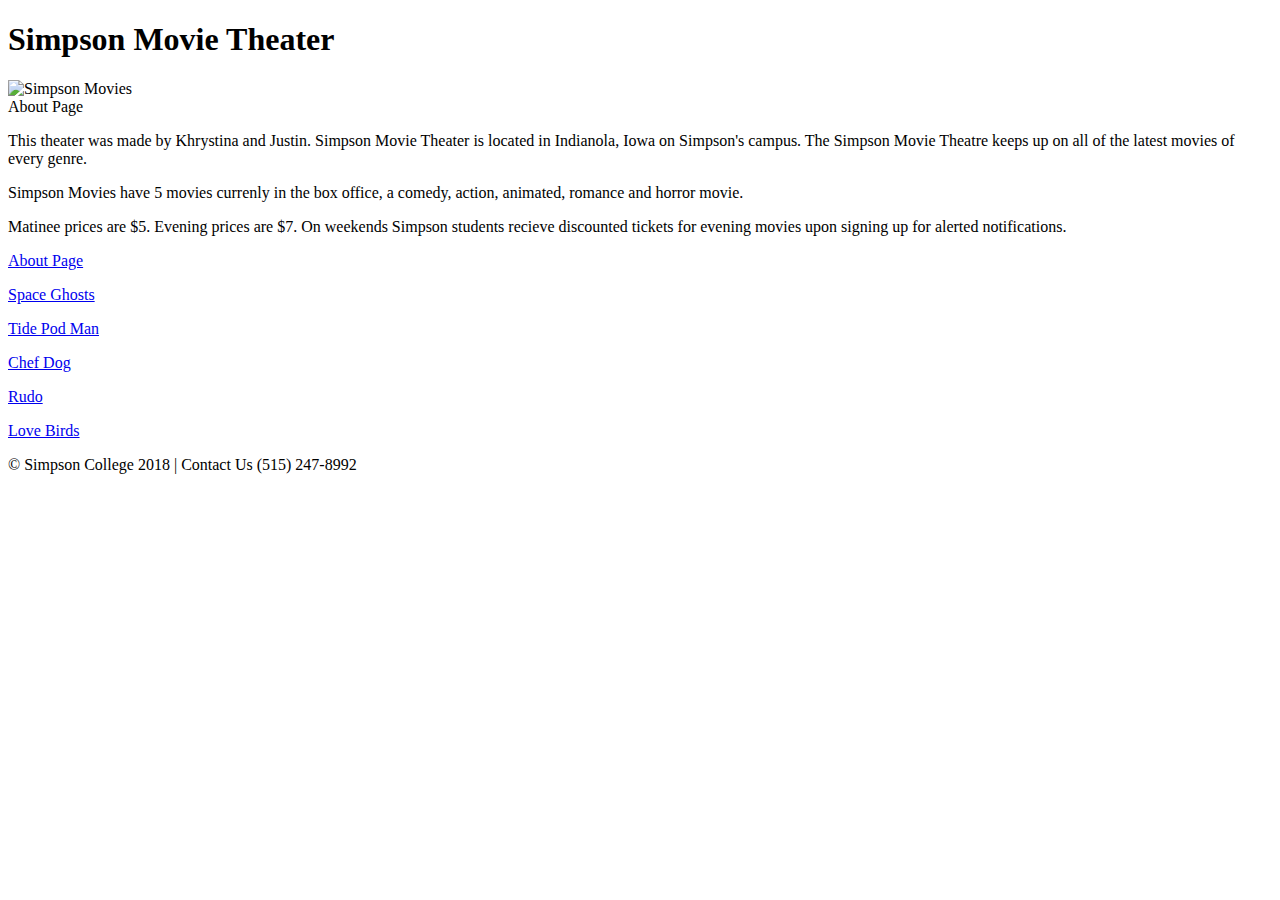
==== public_html/index.html @ 779144df "Resubmit the deleted files, Comedy, Action and Index" ====
<!-- The driver is Khrystina. Justin is responsible for this. -->
<!DOCTYPE html>
<html lang="en">
<head>
<title>Simpson Movie Theater</title>
</head>
<body>
<h1>Simpson Movie Theater</h1>
<img src="index.png" alt="Simpson Movies" />
<header>About Page</header>
<p>This theater was made by Khrystina and Justin. 
Simpson Movie Theater is located in Indianola, Iowa on Simpson's campus. The Simpson Movie Theatre keeps up on all of the latest movies of every genre.</p><p>Simpson Movies have 5 movies currenly in the box office, a comedy, action, animated, romance and horror movie. </p>
<p>Matinee prices are &dollar;5. Evening prices are &dollar;7. On weekends Simpson students recieve discounted tickets for evening movies upon signing up for alerted notifications.</p>
<nav>
<p><a href="index.html">About Page</a></p>
<p><a href="horror_movie.html">Space Ghosts</a></p>
<p><a href="comedy_movie.html">Tide Pod Man</a></p>
<p><a href="animated_movie.html">Chef Dog</a></p>
<p><a href="action_movie.html">Rudo</a></p>
<p><a href="romance_movie.html">Love Birds</a></p>
</nav>



<footer>&copy; Simpson College 2018 | Contact Us (515) 247-8992</footer>
</body>
</html>
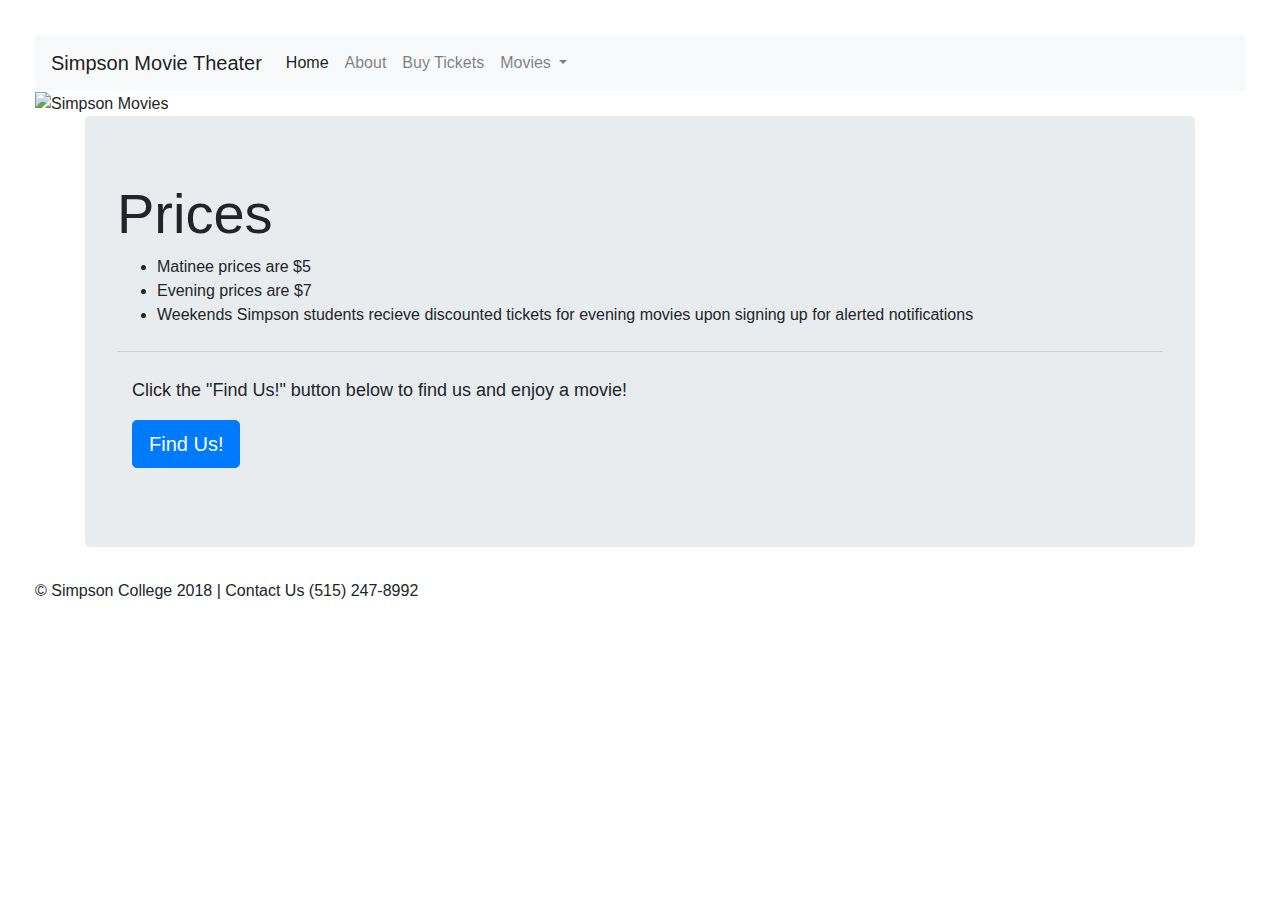
==== commit 445e766f: "Fixed action movie" ====
--- a/public_html/index.html
+++ b/public_html/index.html
@@ -2,26 +2,87 @@
 <!DOCTYPE html>
 <html lang="en">
 <head>
-<title>Simpson Movie Theater</title>
+	 <meta name="viewport" content="width=device-width, initial-scale=1, shrink-to-fit=no">
+	 <link rel="stylesheet" href="https://stackpath.bootstrapcdn.com/bootstrap/4.1.3/css/bootstrap.min.css">
+	 <link rel="stylesheet" href="https://stackpath.bootstrapcdn.com/bootswatch/4.1.3/darkly/bootstrap.min.css">
+	 
+	 	<link rel="stylesheet" type="text/css" href="css/final_style.css">
+
+	<meta charset="utf-8">
+	<title>Simpson Movie Theater</title>
+	
 </head>
 <body>
-<h1>Simpson Movie Theater</h1>
-<img src="index.png" alt="Simpson Movies" />
-<header>About Page</header>
-<p>This theater was made by Khrystina and Justin. 
-Simpson Movie Theater is located in Indianola, Iowa on Simpson's campus. The Simpson Movie Theatre keeps up on all of the latest movies of every genre.</p><p>Simpson Movies have 5 movies currenly in the box office, a comedy, action, animated, romance and horror movie. </p>
-<p>Matinee prices are &dollar;5. Evening prices are &dollar;7. On weekends Simpson students recieve discounted tickets for evening movies upon signing up for alerted notifications.</p>
-<nav>
-<p><a href="index.html">About Page</a></p>
-<p><a href="horror_movie.html">Space Ghosts</a></p>
-<p><a href="comedy_movie.html">Tide Pod Man</a></p>
-<p><a href="animated_movie.html">Chef Dog</a></p>
-<p><a href="action_movie.html">Rudo</a></p>
-<p><a href="romance_movie.html">Love Birds</a></p>
-</nav>
+	 <nav class="navbar navbar-expand-lg navbar-light bg-light">
+      <a class="navbar-brand" href="#">Simpson Movie Theater</a>
+      <button class="navbar-toggler" type="button" data-toggle="collapse" data-target="#navbarSupportedContent" aria-controls="navbarSupportedContent" aria-expanded="false" aria-label="Toggle navigation">
+        <span class="navbar-toggler-icon"></span>
+      </button>
+
+      <div class="collapse navbar-collapse" id="navbarSupportedContent">
+
+        <ul class="navbar-nav mr-auto">
+          <li class="nav-item active">
+            <a class="nav-link" href="#">Home <span class="sr-only">(current)</span></a>
+          </li>
+
+          <li class="nav-item">
+            <a class="nav-link" href="about.html">About</a>
+          </li>
+
+          <li class="nav-item">
+            <a class="nav-link" href="purchase_page.html">Buy Tickets</a>
+          </li>
+
+          <li class="nav-item dropdown">
+            <a class="nav-link dropdown-toggle" href="#" id="navbarDropdown" role="button" data-toggle="dropdown" aria-haspopup="true" aria-expanded="false">
+              Movies
+            </a>
+            <div class="dropdown-menu" aria-labelledby="navbarDropdown">
+              <a class="dropdown-item" href="space_ghosts.html">Space Ghosts</a>
+              <a class="dropdown-item" href="comedy_movie.html">Comedy Movie</a>
+              <a class="dropdown-item" href="chef_dog.html">Chef Dog</a>
+              <a class="dropdown-item" href="action_movie.html">Action Movie</a>
+              <a class="dropdown-item" href="love_birds.html">Love Birds</a>
+              <div class="dropdown-divider"></div>
+              <a class="dropdown-item" href="ibook_movie.html">I-Book</a>
+            </div>
+          </li>
+        </ul>
+
+      </div>
+    </nav>
+
+<img src="img/index.png" alt="Simpson Movies" />
+
+<div class="container">
+  <div class="jumbotron">
+    <h1 class="display-4">Prices</h1>
+    
+      <ul>
+        <li>Matinee prices are &dollar;5</li>
+        <li>Evening prices are &dollar;7</li>
+        <li>Weekends Simpson students recieve discounted tickets for evening movies upon signing up for alerted notifications</li>
+      </ul>
+    
+    <hr class="my-4">
+    <p>Click the "Find Us!" button below to find us and enjoy a movie!</p>
+    <p class="lead">
+      <a class="btn btn-primary btn-lg" href="about.html" role="button">Find Us!</a>
+    </p>
+  </div>
+</div>
 
 
+<footer>
+&copy; Simpson College 2018 | Contact Us (515) 247-8992
+</footer>
+  <!-- Optional JavaScript -->
+    <!-- jQuery first, then Popper.js, then Bootstrap JS -->
+    <script src="https://code.jquery.com/jquery-3.3.1.slim.min.js" integrity="sha384-q8i/X+965DzO0rT7abK41JStQIAqVgRVzpbzo5smXKp4YfRvH+8abtTE1Pi6jizo" crossorigin="anonymous"></script>
+    <script src="https://cdnjs.cloudflare.com/ajax/libs/popper.js/1.14.3/umd/popper.min.js" integrity="sha384-ZMP7rVo3mIykV+2+9J3UJ46jBk0WLaUAdn689aCwoqbBJiSnjAK/l8WvCWPIPm49" crossorigin="anonymous"></script>
+    <script src="https://stackpath.bootstrapcdn.com/bootstrap/4.1.3/js/bootstrap.min.js" integrity="sha384-ChfqqxuZUCnJSK3+MXmPNIyE6ZbWh2IMqE241rYiqJxyMiZ6OW/JmZQ5stwEULTy" crossorigin="anonymous"></script>
 
-<footer>&copy; Simpson College 2018 | Contact Us (515) 247-8992</footer>
-</body>
-</html>+  </body>
+</html>
+
--- a/public_html/css/final_style.css
+++ b/public_html/css/final_style.css
@@ -0,0 +1,63 @@
+body{
+    margin: 35px;
+}
+
+P{
+    text-align: justify;
+    line-height: 1.6;
+    margin: 15px;
+    font-size: 18px;
+}
+
+h1{
+    text-align: justify;
+    font-weight: bold;
+}
+
+.footer{
+    position: relative;
+    right: 0;
+    bottom: 0;
+    left: 0;
+    padding: 1rem;
+    text-align: left;
+}
+
+.first::first-letter {
+  font-weight: bold;
+  font-size: 24px;
+  }
+  #customers {
+    font-family: "Trebuchet MS", Arial, Helvetica, sans-serif;
+    border-collapse: collapse;
+    width: 100%;
+}
+.table td, .table th {
+    border: 1px solid #ddd;
+    padding: 8px;
+}
+.table tr:hover {background-color: #ddd;}
+.table th {
+    padding-top: 12px;
+    padding-bottom: 12px;
+    text-align: left;
+    background-color: orange;
+    color: white;
+}
+.table{
+    width: 100px;
+    height: 50px;
+}
+
+#action_movie{
+    width: 340px;
+    height: 50px;
+}
+
+h2{
+    font-size: 25px;
+}
+
+header{
+    font-size: 20px;
+}